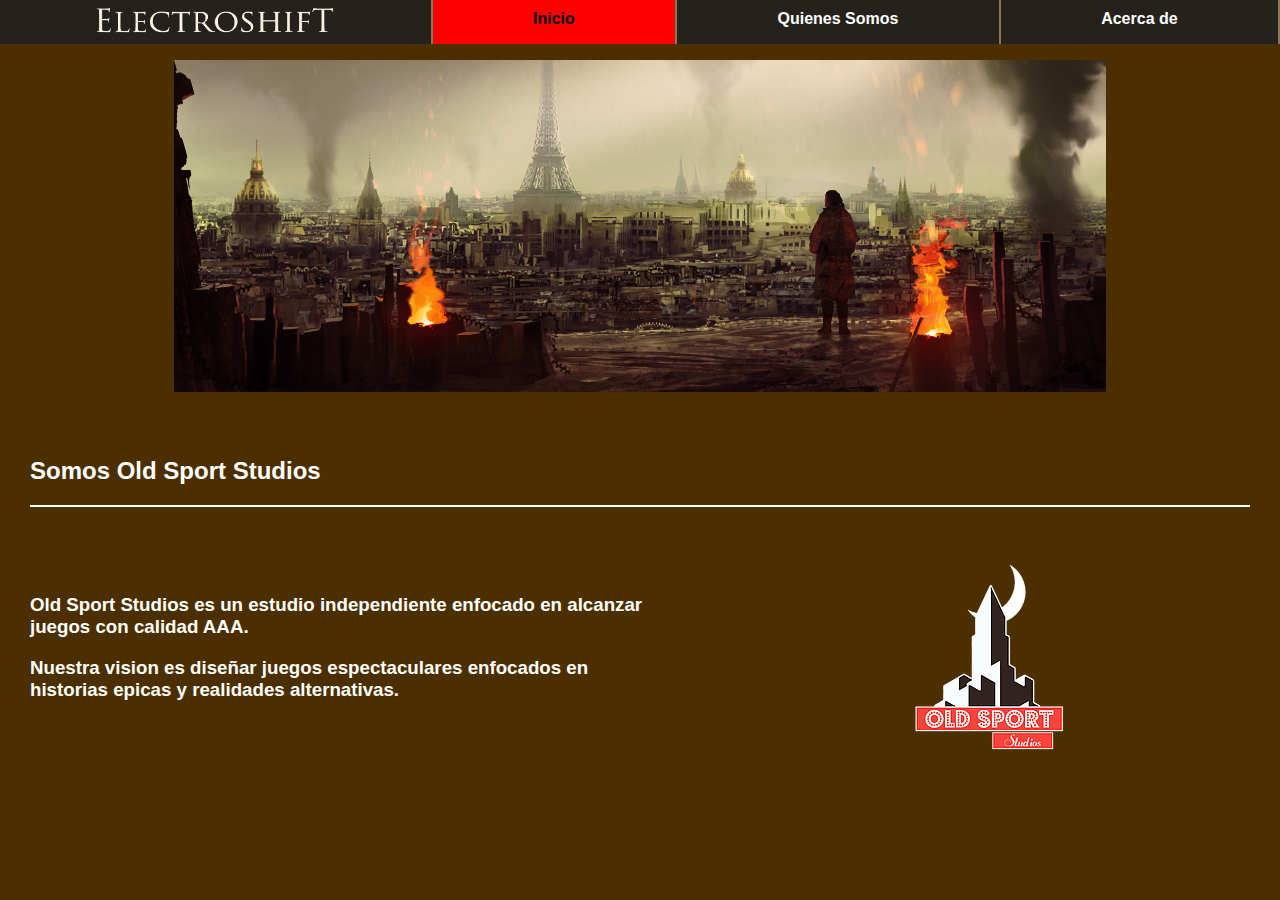
==== index.html @ 2884930a "Major Update" ====
<html lang="es">

<head>
	<title>Electroshift</title>
	<meta charset="UTF-8">
	<meta name="viewport" content="width=device-width, user/scalable=no, initial-scale=1, maximum-scale=1, minimum-scale-1">
	<link rel="stylesheet" href="EstiloElectroshift.css">
</head>

<body>
	<header>
		<input type="checkbox" id="BotonMovil">
		<label for="BotonMovil"><img src="Recursos OSS/Logos/Logo OldSportStudios Small.png" alt="Logo OSS" width="20px" height="20px"></label>
		<nav class="Menu">
			<ul>
				<li id="Logo"><img src="Recursos OSS/Logos/Electroshift Large Logo.png" width="250px" height="40px"></li>
				<li id="Inicio"><a href="#"><b>Inicio</b></a></li>
				<li id="QS"><a href="Quienes Somos.html"><b>Quienes Somos</b></a></li>
				<li id="AD"><a href="Acerca De.html"><b>Acerca de</b></a></li>
			</ul>
		</nav>
	</header>

	<div align="center" class="Banner">
		<p><img src="Recursos OSS/Arte Conceptual/Electroshift Paris Under Siege Small v2.png" width="75%"></p>
	</div>

	<div id="SOSS">
		<h2>Somos Old Sport Studios</h2> <hr color="white">
	</div>

	<div id="Descripcion-Texto">
		<h3>Old Sport Studios es un estudio independiente enfocado en alcanzar juegos con calidad AAA.</h3>
		<h3>Nuestra vision es diseñar juegos espectaculares enfocados en historias epicas y realidades alternativas.</h3>
	</div>

	<div id="Descripcion-Imagen" align="center">
		<img src="Recursos OSS/Logos/Logo OldSportStudios Small.png">
	</div>
	
</body>

</html>
---- EstiloElectroshift.css ----
body
{
	margin: 0;
	font-family: sans-serif, 'Times New Roman', Times, serif;
	background-color: #4C2F00;
}

header
{
	width: 100%;
	background: #25221D;
	position: sticky;
	top: 0;
}

#BotonMovil
{
	display: none;
}

header label
{
	display: none;
	width: 20px;
	height: 20px;
	padding: 10px;
	border-right: 1px solid red;
}

header label:hover
{
	cursor: pointer;
	background: rgba(0, 0, 0, 0.3);
}

.menu:hover
{
	cursor: pointer;
}

.menu #Logo:hover
{
	cursor: default;
}

.menu ul
{
	margin: 0;
	list-style: none;
	padding: 0;
	display: flex;
}

.menu li
{
	border-right: 2px solid #89775A;
	text-align: center;
	flex-grow: 1;
	transition: 0.3s;
}

#Inicio
{
	background: red;
}

.menu ul #Logo
{
	background-color: #25221D;
}

.menu ul #QS a
{
	color: white;
}

.menu ul #AD a
{
	color: white;
}

.menu li:hover
{
	background: rgba(255, 0, 0, 1);
}

.menu li a
{
	display: block;
	padding: 10px 10px;
	color: black;
	text-decoration: none;
}

.Banner
{
	display: block;
	margin-left: auto;
	margin-right: auto;
	margin-top: auto;
	width: 97%;
}

#SOSS
{
	padding: 30px 30px;
	color: white;
}

#Descripcion-Texto
{
	padding: 30px 30px;
	width: 50%;
	float: left;
	color: white;
}

#Descripcion-Imagen
{
	
	width: auto;
}

@media (max-width :780px)
{
	header label
	{
		display: block;
	}

	.menu
	{
		position: absolute;
		background: #25221D;
		width: 50%;
		margin-left: -80%;
		transition: all 0.2s;
	}

	.menu ul
	{
		flex-direction: column;
	}

	.menu li
	{
		border-top: 1px solid #25221D;
	}

	#BotonMovil:checked ~ .menu
	{
		margin-left: 0;
	}

	.Banner
	{
		display: block;
		margin-left: 20px;
		margin-right: 20px;
		margin-top: 20px;
		width: 95%;
	}
}
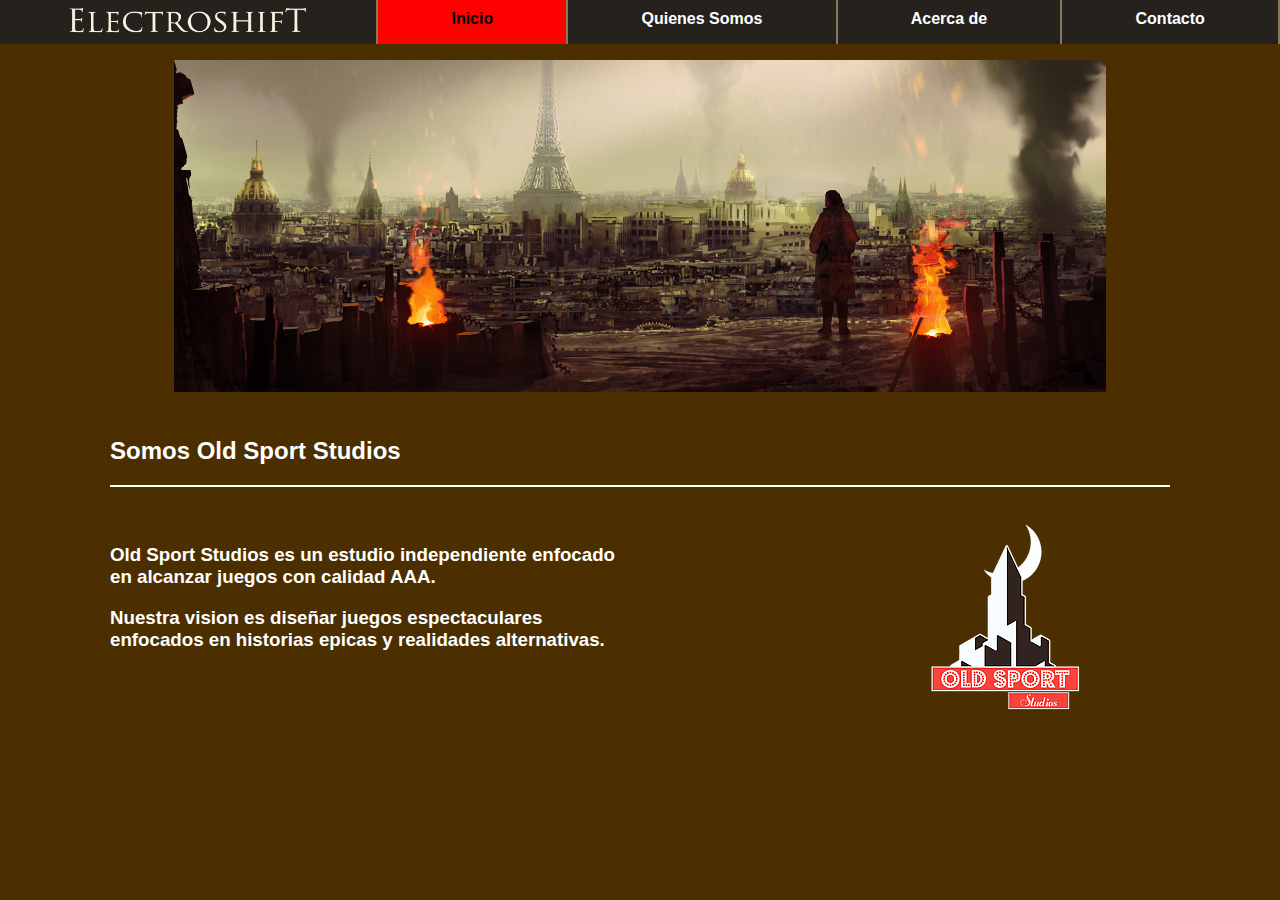
==== commit 05d7d928: "Minor Update" ====
--- a/index.html
+++ b/index.html
@@ -14,9 +14,10 @@
 		<nav class="Menu">
 			<ul>
 				<li id="Logo"><img src="Recursos OSS/Logos/Electroshift Large Logo.png" width="250px" height="40px"></li>
-				<li id="Inicio"><a href="#"><b>Inicio</b></a></li>
-				<li id="QS"><a href="Quienes Somos.html"><b>Quienes Somos</b></a></li>
+				<li id="Inicio"><a href="index.html"><b>Inicio</b></a></li>
+				<li id="QS"><a href="#"><b>Quienes Somos</b></a></li>
 				<li id="AD"><a href="Acerca De.html"><b>Acerca de</b></a></li>
+				<li id="Contacto"><a href="#"><b>Contacto</b></a></li>
 			</ul>
 		</nav>
 	</header>
--- a/EstiloElectroshift.css
+++ b/EstiloElectroshift.css
@@ -59,14 +59,15 @@
 	transition: 0.3s;
 }
 
+.menu ul #Logo
+{
+	background-color: #25221D;
+}
+
 #Inicio
 {
 	background: red;
-}
-
-.menu ul #Logo
-{
-	background-color: #25221D;
+	color: black;
 }
 
 .menu ul #QS a
@@ -75,6 +76,11 @@
 }
 
 .menu ul #AD a
+{
+	color: white;
+}
+
+.menu ul #Contacto a
 {
 	color: white;
 }
@@ -103,21 +109,20 @@
 
 #SOSS
 {
-	padding: 30px 30px;
+	padding: 10px 110px;
 	color: white;
 }
 
 #Descripcion-Texto
 {
-	padding: 30px 30px;
-	width: 50%;
+	padding: 20px 110px;
+	width: 40%;
 	float: left;
 	color: white;
 }
 
 #Descripcion-Imagen
 {
-	
 	width: auto;
 }
 
@@ -155,9 +160,24 @@
 	.Banner
 	{
 		display: block;
-		margin-left: 20px;
-		margin-right: 20px;
-		margin-top: 20px;
-		width: 95%;
+		margin-left: 10px;
+		margin-right: 10px;
+		margin-top: 30px;
+		width: 97%;
+	}
+
+	#SOSS
+	{
+		padding: 10px 110px;
+	}
+
+	#Descripcion-Texto
+	{
+		padding: 20px 110px;
+	}
+
+	#Descripcion-Imagen
+	{
+		width: auto;
 	}
 }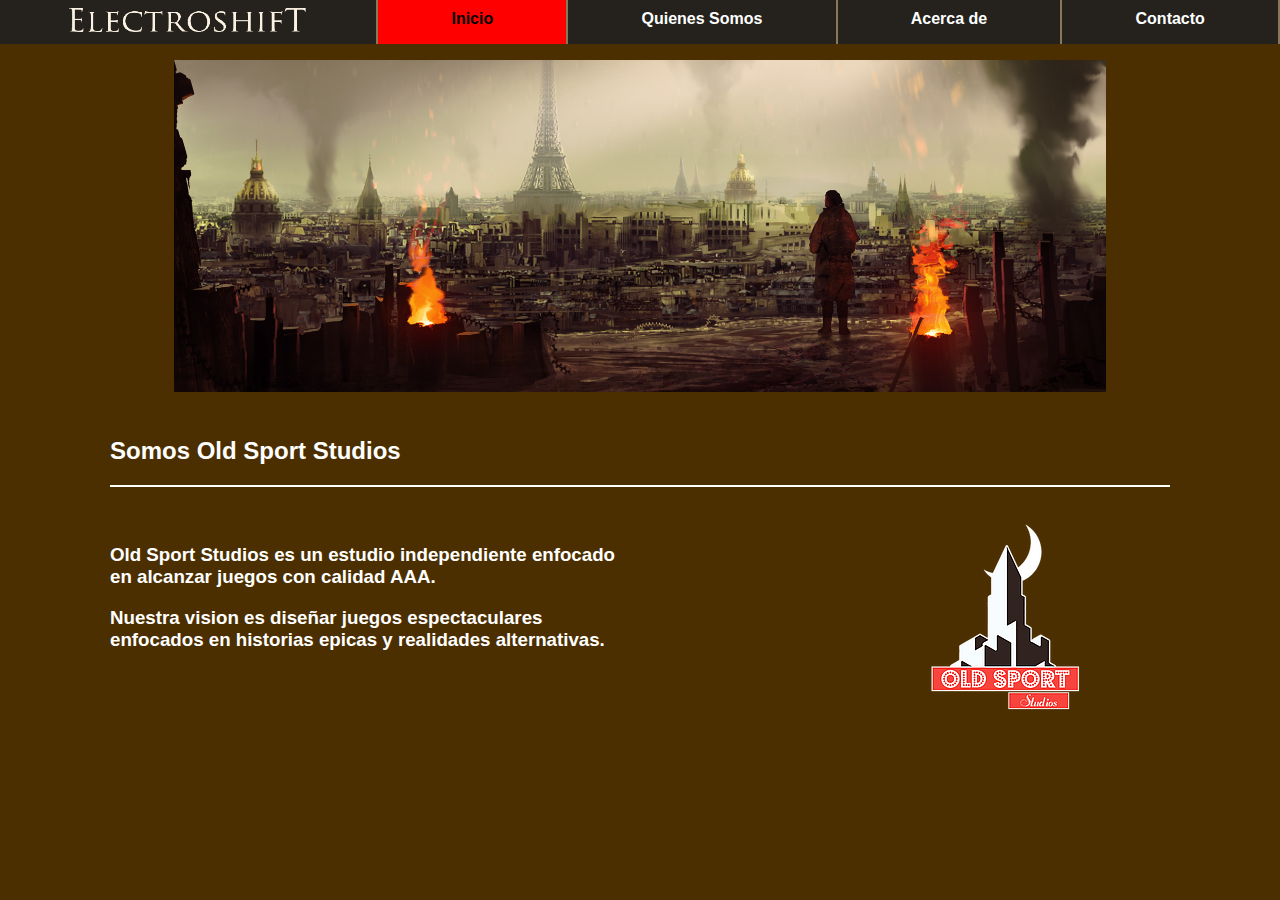
==== commit 3aa779fd: "Major Update v3" ====
--- a/index.html
+++ b/index.html
@@ -13,9 +13,9 @@
 		<label for="BotonMovil"><img src="Recursos OSS/Logos/Logo OldSportStudios Small.png" alt="Logo OSS" width="20px" height="20px"></label>
 		<nav class="Menu">
 			<ul>
-				<li id="Logo"><img src="Recursos OSS/Logos/Electroshift Large Logo.png" width="250px" height="40px"></li>
-				<li id="Inicio"><a href="index.html"><b>Inicio</b></a></li>
-				<li id="QS"><a href="#"><b>Quienes Somos</b></a></li>
+				<li id="Logo"><img src="Recursos OSS/Logos/Electroshift Small Logo.png" width="250px" height="40px"></li>
+				<li id="Inicio"><a href="#"><b>Inicio</b></a></li>
+				<li id="QS"><a href="Quienes Somos.html"><b>Quienes Somos</b></a></li>
 				<li id="AD"><a href="Acerca De.html"><b>Acerca de</b></a></li>
 				<li id="Contacto"><a href="#"><b>Contacto</b></a></li>
 			</ul>
--- a/EstiloElectroshift.css
+++ b/EstiloElectroshift.css
@@ -160,10 +160,10 @@
 	.Banner
 	{
 		display: block;
-		margin-left: 10px;
-		margin-right: 10px;
-		margin-top: 30px;
-		width: 97%;
+		margin-left: auto;
+		margin-right: auto;
+		margin-top: auto;
+		width: 96%;
 	}
 
 	#SOSS
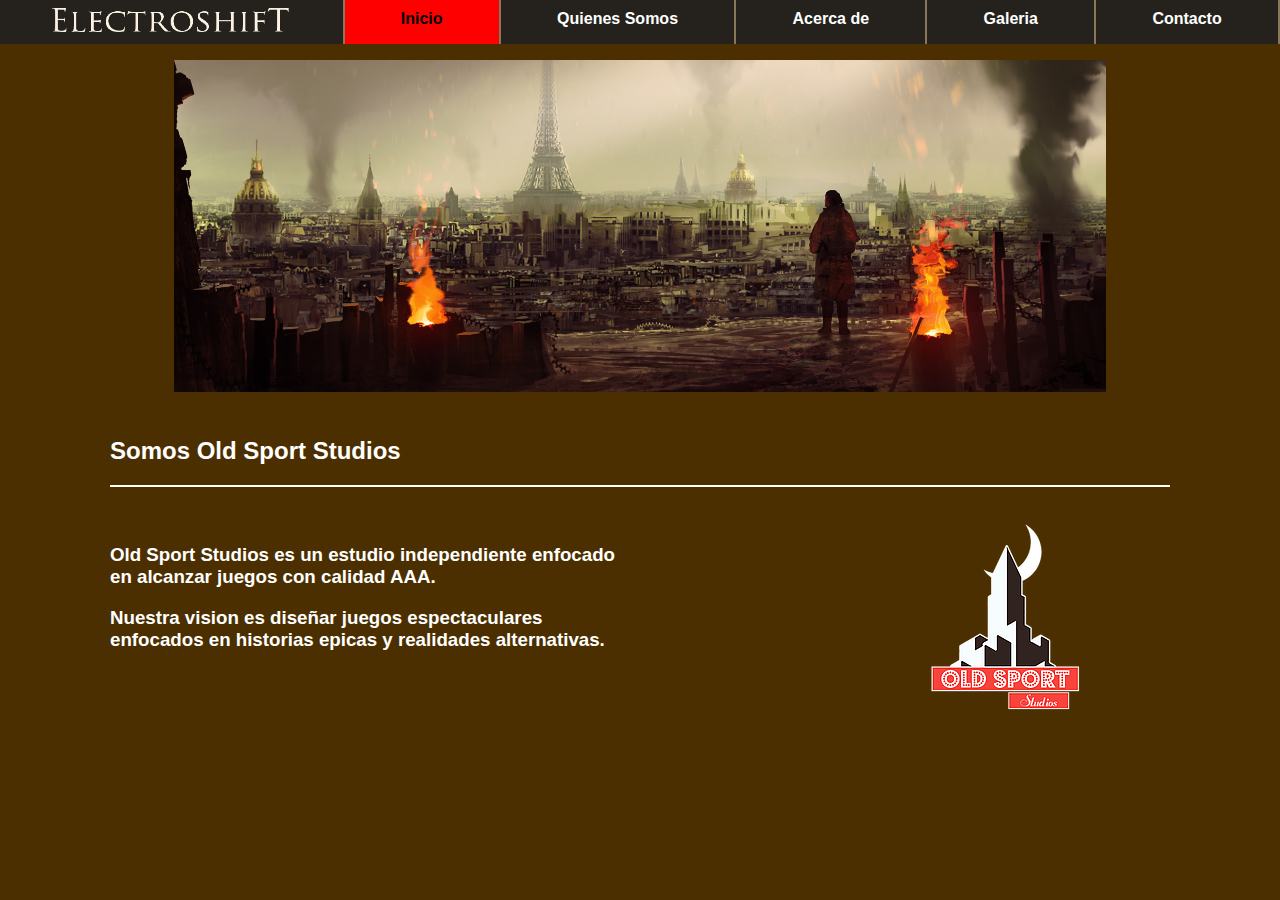
==== commit 18aca408: "Possible Last Major Update" ====
--- a/index.html
+++ b/index.html
@@ -17,7 +17,8 @@
 				<li id="Inicio"><a href="#"><b>Inicio</b></a></li>
 				<li id="QS"><a href="Quienes Somos.html"><b>Quienes Somos</b></a></li>
 				<li id="AD"><a href="Acerca De.html"><b>Acerca de</b></a></li>
-				<li id="Contacto"><a href="#"><b>Contacto</b></a></li>
+				<li id="Galeria"><a href="Galeria.html"><b>Galeria</b></a></li>
+				<li id="Contacto"><a href="Contacto.html"><b>Contacto</b></a></li>
 			</ul>
 		</nav>
 	</header>
--- a/EstiloElectroshift.css
+++ b/EstiloElectroshift.css
@@ -80,6 +80,11 @@
 	color: white;
 }
 
+.menu ul #Galeria a
+{
+	color: white;
+}
+
 .menu ul #Contacto a
 {
 	color: white;
@@ -152,6 +157,11 @@
 		border-top: 1px solid #25221D;
 	}
 
+	.menu li img
+	{
+		width: auto;
+	}
+
 	#BotonMovil:checked ~ .menu
 	{
 		margin-left: 0;
